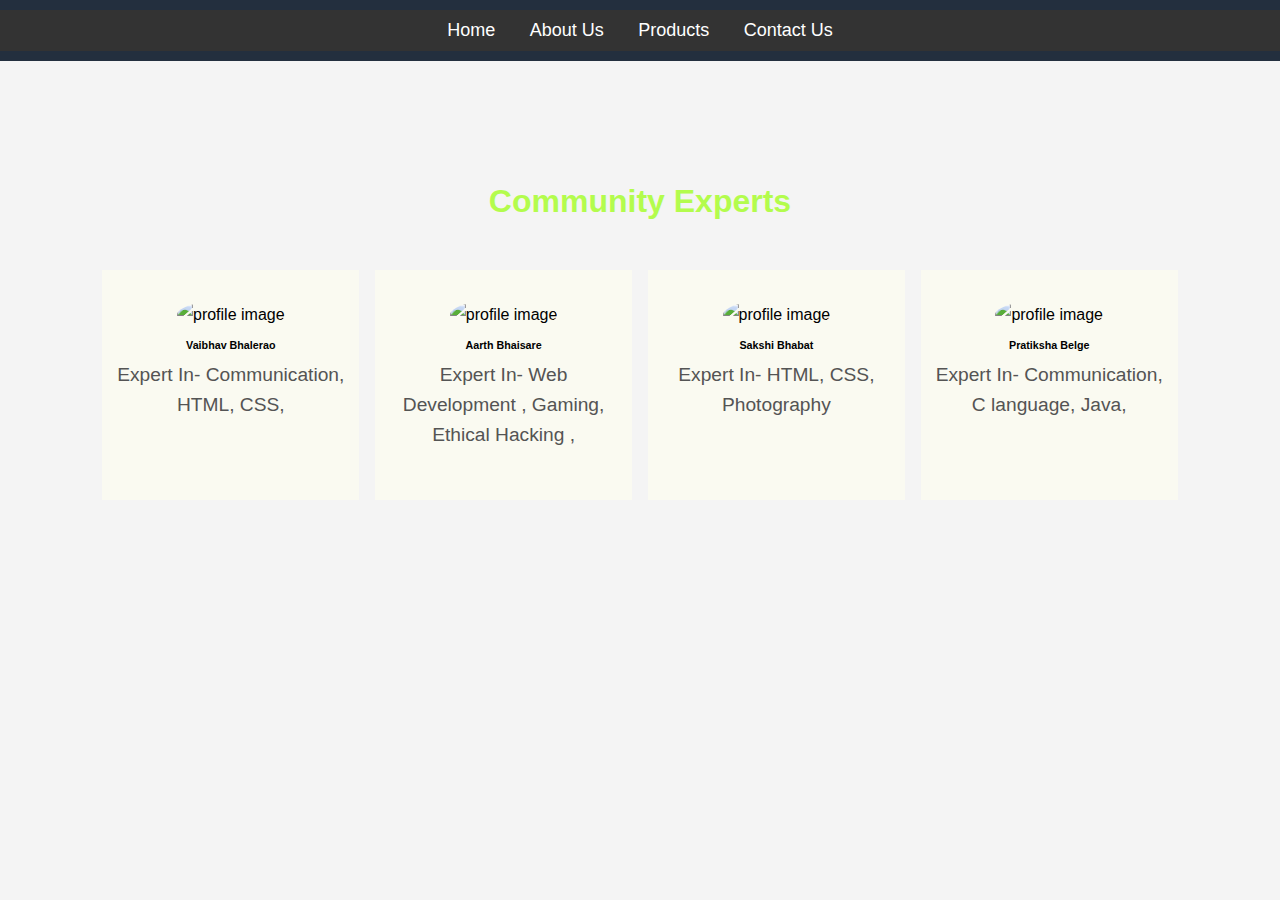
==== about.html @ 5dea148e "added about.html" ====
<!DOCTYPE html>
<html lang="en">
<head>
    <meta charset="UTF-8">
    <meta name="viewport" content="width=device-width, initial-scale=1.0">
    <title>About Us</title>
    <link rel="stylesheet" href="styles.css"> <!-- Link to CSS file -->
</head>
<body>
    <header>
        <nav>
            <a href="index.html">Home</a>
            <a href="about.html">About Us</a>
            <a href="products.html">Products</a>
            <a href="contact.html">Contact Us</a>
        </nav>
    </header>

   <!-- community -->
   <section id="community">
    <h1>Community Experts</h1>
    <p class="community-para">
    
    </p>
    <div class="expert-box">
      <div class="profile">
        <img
          src="https://cdn-icons-png.flaticon.com/512/3135/3135715.png"
          alt="profile image"
        />
        <h6>Vaibhav Bhalerao</h6>
        <p>Expert In- Communication, HTML, CSS, </p>
        <div class="social">
          
        </div>
      </div>

      <div class="profile">
        <img
          src="https://cdn-icons-png.flaticon.com/512/3135/3135715.png"
          alt="profile image"
        />
        <h6>Aarth Bhaisare</h6>
        <p>Expert In- Web Development , Gaming, Ethical Hacking ,  </p>
        <div class="social">
          
        </div>
      </div>

      <div class="profile">
        <img
          src="https://cdn-icons-png.flaticon.com/512/3135/3135715.png"
          alt="profile image"
        />
        <h6>Sakshi Bhabat</h6>
        <p> Expert In-  HTML, CSS, Photography</p>
        <div class="social">
         
        </div>
      </div>

      <div class="profile">
        <img
          src="https://cdn-icons-png.flaticon.com/512/3135/3135715.png"
          alt="profile image"
        />
        <h6>Pratiksha Belge</h6>
        <p>Expert In- Communication, C language, Java, </p>
        <div class="social">
         
        </div>
      </div>
    </div>
  </section>

    <script src="script.js"></script> <!-- Link to JS file -->
</body>
</html>
---- styles.css ----
/* Reset */
* {
    margin: 0;
    padding: 0;
    box-sizing: border-box;
}

/* Body */
body {
    font-family: Arial, sans-serif;
    background-color: #f4f4f4;
}

/* Header */
header {
    background-color: #232f3e;
    color: #fff;
    padding: 10px 0;
}

.header-container {
    display: flex;
    align-items: center;
    justify-content: space-between;
    max-width: 1200px;
    margin: 0 auto;
    padding: 0 20px;
}

.logo {
    font-size: 24px;
    font-weight: bold;
}

.nav-links {
    list-style: none;
    display: flex;
}

.nav-links li {
    margin-left: 20px;
}

.nav-links a {
    color: #fff;
    text-decoration: none;
    font-size: 16px;
}
nav {
    background-color: #333;
    padding: 10px;
    text-align: center;
}

nav a {
    color: white;
    margin: 0 15px;
    text-decoration: none;
    font-size: 18px;
}

nav a:hover {
    text-decoration: underline;
}

.cart-icon {
    display: flex;
    align-items: center;
    position: relative;
   
}
.cart-icon img {
   width: 24px;
   height: 24px;

}

#cart-count {
    position: absolute;
    top: -5px;
    right: -10px;
    background-color: red;
    color: white;
    border-radius: 50%;
    padding: 2px 6px;
    font-size: 12px;
}


/* Product Grid */
.product-grid {
    display: flex;
    flex-wrap: wrap;
    gap: 20px;
    padding: 20px;
    max-width: 1200px;
    margin: 20px auto;
}

.product {
    background-color: #fff;
    padding: 15px;
    border-radius: 8px;
    box-shadow: 0 4px 8px rgba(0, 0, 0, 0.2);
    text-align: center;
    width: calc(33.333% - 20px);
}

.product img {
    width: 50%;
    height: 50%;
    border-radius: 4px;
}
.team-member img {
    width: 10%;
    height: 10%;
    border-radius: 4px;
}

.product h2 {
    font-size: 18px;
    margin: 10px 0;
}

.product p {
    font-size: 16px;
    color: #333;
}

.product button {
    background-color: #ff9900;
    color: #fff;
    padding: 10px 20px;
    border: none;
    border-radius: 5px;
    cursor: pointer;
    font-size: 14px;
    margin-top: 10px;
}

.product button:hover {
    background-color: #e68a00;
}
/* General Styles */
body {
    font-family: Arial, sans-serif;
    margin: 0;
    padding: 0;
    text-align: center;
}

header nav {
    background-color: #333;
    padding: 10px;
}

header nav a {
    color: white;
    margin: 0 15px;
    text-decoration: none;
    font-size: 18px;
}

header nav a:hover {
    text-decoration: underline;
}

h1 {
    margin-top: 20px;
    color: #b3fc4d;
}

/* Category Section */
.category {
    margin: 20px auto;
    max-width: 1200px;
    text-align: left;
}

.category h2 {
    color: #555;
    font-size: 24px;
    margin: 10px 0;
}

/* Product Container and Cards */
.product-container {
    display: flex;
    flex-wrap: wrap;
    justify-content: center;
    gap: 20px;
}

.product-card {
    width: 200px;
    padding: 15px;
    box-shadow: 0 4px 8px rgba(0, 0, 0, 0.2);
    border-radius: 10px;
    background-color: #f9f9f9;
    transition: transform 0.2s ease;
    text-align: center;
}

.product-card img {
    width: 100%;
    height: auto;
    border-radius: 10px;
}

.product-card h3 {
    margin: 10px 0;
    font-size: 18px;
    color: #333;
}

.product-card p {
    color: #777;
    font-size: 16px;
}

/* Hover Effect */
.product-card:hover {
    transform: scale(1.05);
    box-shadow: 0 8px 16px rgba(0, 0, 0, 0.3);
}
/* About us */
/* community */

#community {
    padding: 8vw 8vw 8vw 8vw;
    text-align: center;
  }
  
  #community .community-para {
    font-size: 1.5rem;
    margin-top: 20px;
    letter-spacing: 1px;
  }
  
  #community p {
    font-size: 1.2rem;
    color: #545454;
  }
  
  #community .expert-box {
    display: grid;
    grid-template-columns: repeat(auto-fit, minmax(250px, 1fr));
    grid-gap: 1rem;
    margin-top: 50px;
  }
  
  #community .expert-box .profile {
    background-color: #fafaf1;
    padding: 30px 10px;
    line-height: 30px;
  }
  
  #community .expert-box .profile img {
    width: 180px;
    border-radius: 100%;
  }
  
  .social {
    margin-top: 20px;
  }
  
  .social i {
    font-size: 2rem;
    padding: 5px 10px;
    border: 1px solid #424067;
    border-radius: 10px;
    margin: 10px;
    cursor: pointer;
    transition: 0.3s ease;
  }
  
  .social .fa-facebook-f:hover {
    background-color: #3b5998;
    color: #fff;
    border-color: #3b5998;
  }
  
  .social .fa-instagram:hover {
    background: linear-gradient(
      90deg,
      rgba(131, 58, 180, 1) 0%,
      rgba(253, 29, 29, 1) 50%,
      rgba(252, 176, 69, 1) 100%
    );
    color: #fff;
    border-color: purple;
  }
  
  .social .fa-linkedin-in:hover {
    background-color: #0a66c2;
    color: #fff;
    border-color: #0a66c2;
  }
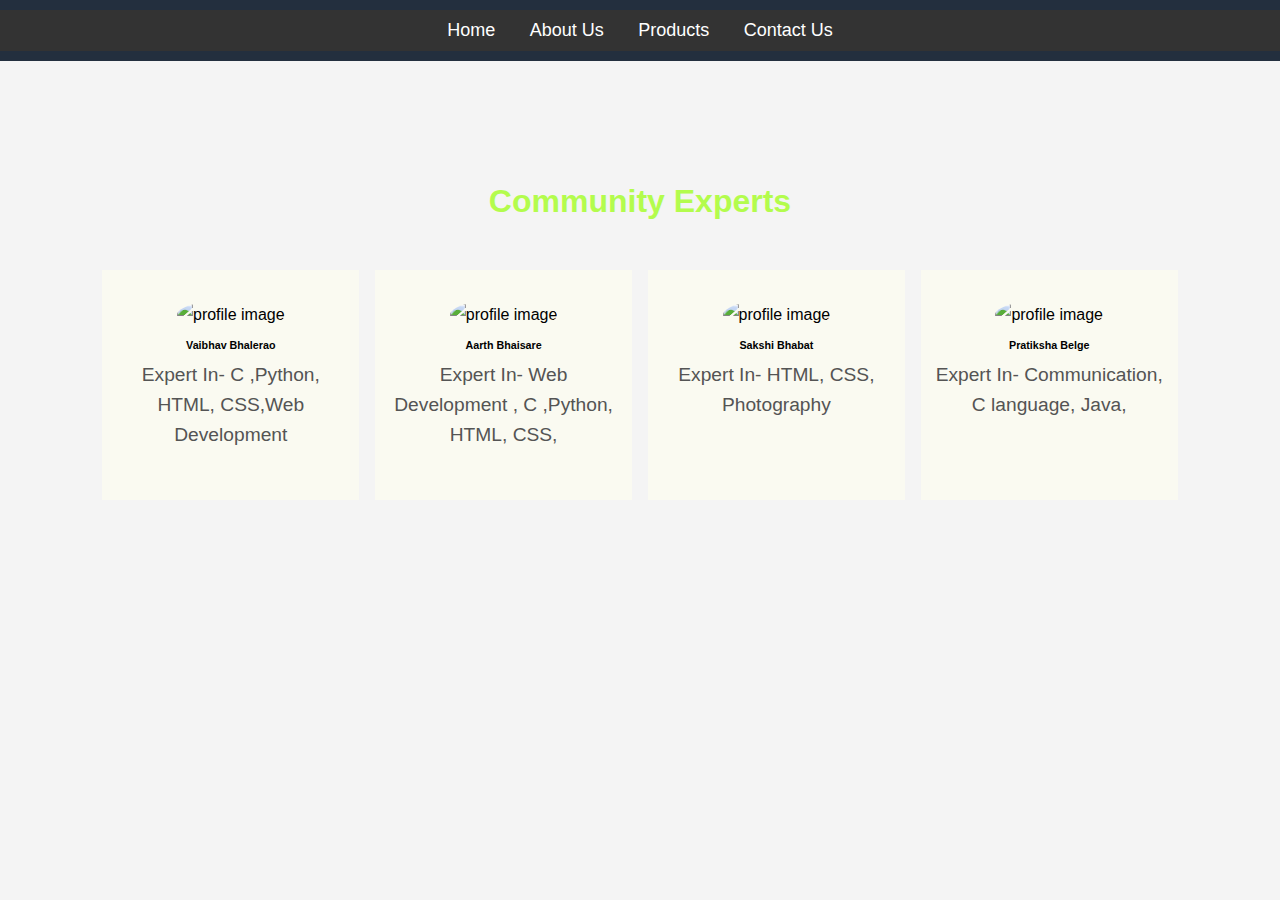
==== commit 9c89acdc: "Update about.html" ====
--- a/about.html
+++ b/about.html
@@ -25,11 +25,11 @@
     <div class="expert-box">
       <div class="profile">
         <img
-          src="https://cdn-icons-png.flaticon.com/512/3135/3135715.png"
+          src="vaibhavv.jpg"
           alt="profile image"
         />
         <h6>Vaibhav Bhalerao</h6>
-        <p>Expert In- Communication, HTML, CSS, </p>
+        <p>Expert In- C ,Python, HTML, CSS,Web Development </p>
         <div class="social">
           
         </div>
@@ -37,11 +37,11 @@
 
       <div class="profile">
         <img
-          src="https://cdn-icons-png.flaticon.com/512/3135/3135715.png"
+          src="aarth.jpg"
           alt="profile image"
         />
         <h6>Aarth Bhaisare</h6>
-        <p>Expert In- Web Development , Gaming, Ethical Hacking ,  </p>
+        <p>Expert In- Web Development , C ,Python, HTML, CSS, </p>
         <div class="social">
           
         </div>
@@ -75,4 +75,4 @@
 
     <script src="script.js"></script> <!-- Link to JS file -->
 </body>
-</html>+</html>
